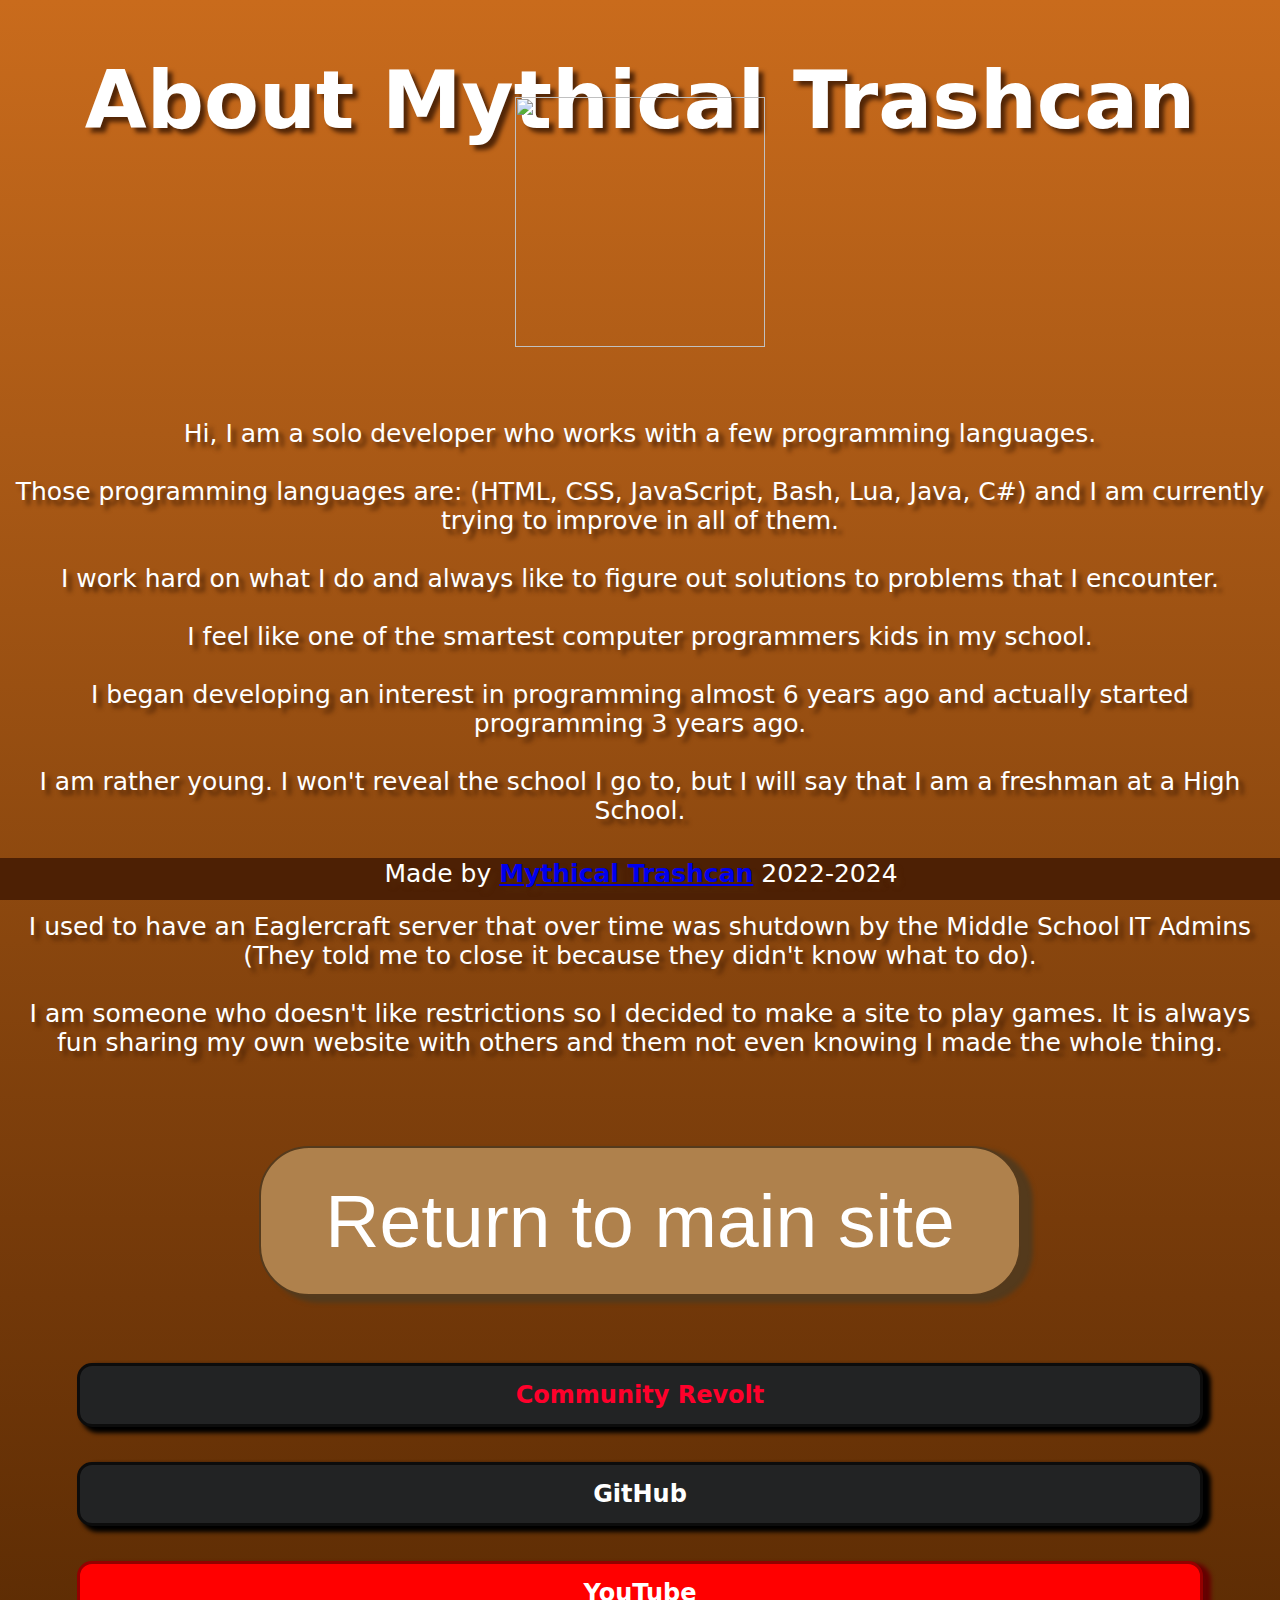
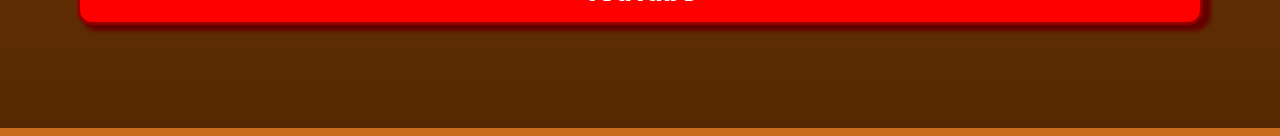
==== about-me/index.html @ f4d926c4 "This version needs backporting" ====
<!DOCTYPE html>
<html lang="en">

<head>
    <title>
        About MT | Ludos
    </title>
    <meta name="description" content="Ludos is a site designed for playing online HTML games in your browser!">
    <meta name="keywords" content="ludos, html, browser, games, online, fun, 3kh0, mythicaltrashcan">
    <meta name="author" content="Mythical Trashcan">
    <meta name="viewport" content="width=device-width, initial-scale=1.0">
    <meta name="google-adsense-account" content="ca-pub-1576606614118788">
    <link href="style.css" rel="stylesheet">
    <script src="script.js"></script>
    <link type="image/png" rel="shortcut icon" href="../favicons/ludos-favicon.png" />

    <script async src="https://pagead2.googlesyndication.com/pagead/js/adsbygoogle.js?client=ca-pub-1576606614118788"
     crossorigin="anonymous"></script>
</head>

<body>
    <div class="aboutMe">
        <h1>
            About Mythical Trashcan <img draggable="false" class="mythLogo" src="https://github.com/MythicalTrashcan/Random-Assets/blob/main/MythicalTrashcan.png?raw=true" width="250" height="250">
        </h1>
        <div class="aboutText">
            Hi, I am a solo developer who works with a few programming languages.<br><br>

            Those programming languages are: (HTML, CSS, JavaScript, Bash, Lua, Java, C#) and I am currently trying to improve in all of them.<br><br>

            I work hard on what I do and always like to figure out solutions to problems that I encounter.<br><br>

            I feel like one of the smartest computer programmers kids in my school.<br><br>

            I began developing an interest in programming almost 6 years ago and actually started programming 3 years ago.<br><br>

            I am rather young. I won't reveal the school I go to, but I will say that I am a freshman at a High School.<br><br>

            I just got out of Middle School recently and am looking for others like me at the High School.<br><br>

            I used to have an Eaglercraft server that over time was shutdown by the Middle School IT Admins (They told me to close it because they didn't know what to do).<br><br>

            I am someone who doesn't like restrictions so I decided to make a site to play games. It is always fun sharing my own website with others and them not even knowing I made the whole thing.<br><br>
        </div>
    </div>
    <div>
        <button class="button" onclick="returnMain()">Return to main site</button>
    </div>
    <div class="navLinks">
        <h2>
            <a class="revolt" onclick="openRevolt()"><strong>Community Revolt</strong></a>
            <a class="github" onclick="openGithub()">GitHub</a>
            <a class="youtube" onclick="openYoutube()">YouTube</a>
        </h2>
    </div>
    <table>
        <td class="footer">
            <a>Made by</a>
            <a href="https://github.com/MythicalTrashcan"><strong>Mythical Trashcan</strong></a>
            <a>2022-2024</a>
        </td>
    </table>
</body>

<script>
    if (localStorage.getItem("assetsLink") === null) {
        localStorage.setItem("assetsLink", "https://assets.theludos.com");
    }

    if (localStorage.getItem("villadeLink") === null) {
        localStorage.setItem("villadeLink", "https://villade.theludos.com");
    }

    if (localStorage.getItem("moviesLink") === null) {
        localStorage.setItem("moviesLink", "https://movies.theludos.com");
    }

    if (localStorage.getItem("reviteLink") === null) {
        localStorage.setItem("reviteLink", "https://revite.theludos.com");
    }
</script>

</html>
---- about-me/style.css ----
:root {
    font-family: system-ui, -apple-system, BlinkMacSystemFont, 'Segoe UI', Roboto, Oxygen, Ubuntu, Cantarell, 'Open Sans', 'Helvetica Neue', sans-serif;
    text-shadow: 5px 5px 4px #522607;
    background-color: #572902;
    color: #612f17;
    background-image: linear-gradient(to top, #572902, #723809, #8e490f, #ab5a16, #c96b1c);
}

.mythLogo {
    margin-top: -50px;
    margin-bottom: -100px;
    margin-left: -25;
}

.aboutMe {
    margin-bottom: 80px;
}

.navLinks {
    display: flex;
    justify-content: center;
    align-items: center;
    margin-top: 80px;
}

.footer {
    position: fixed;
    left: 0px;
    bottom: 0px;
    right: 0px;
    width: 100%;
    height: 40px;
    background-color: #4d2004;
    color: white;
    text-align: center;
    font-size: 25px;
}

div {
    text-align: center;
    font-size: 25px;
    color: rgb(255, 255, 255);
    margin-bottom: -20px;
}

h1 a {
    color: red;
}

h1 {
    text-align: center;
    font-size: 80px;
    color: rgb(255, 255, 255);
}

h2 {
    text-align: center;
    font-size: 50px;
    color: rgb(255, 255, 255);
}

h3 {
    text-align: center;
    color: rgb(255, 255, 255);
}

p {
    text-align: center;
    font-size: 25px;
    color: rgb(255, 255, 255);
    margin-bottom: -20px;
}

button {
    background-color: #af814c;
    border-style: solid;
    border-color: #553a1c;
    border-radius: 50px;
    text-align: center;
    color: #ffffff;
    padding: 30px 64px;
    text-decoration: none;
    display: inline-block;
    font-size: 75px;
    cursor: pointer;
    box-shadow: 10px 5px 4px 2px #543a1c;
    transition: width .25s, height .25s, background-color .25s, transform .25s;
}

button[disabled] {
    background: #808080;
    border-color: #505050;
    box-shadow: 12px 8px 4px 4px #444444;
    color: #3f3f3f;
    cursor: default;
}

button:hover[disabled] {
    background-color: grey;
}

button:active[disabled] {
    transform: scale(1.00);
}

button:active {
    transform: scale(0.95);
}

button:hover {
    background-color: #815e3d;
    transform: scaleX(.95) scaleY(.95) rotate(-5deg);
}

.revolt {
    width: 1000px;
    display: block;
    position: relative;
    top: -35px;
    margin-bottom: 35px;
    padding: 16px;
    background-color: #222324;
    border-style: solid;
    border-color: #0c0c0c;
    box-shadow: inset;
    box-shadow: 6px 4px 4px 2px #000000;
    cursor: pointer;
    transition: all;
    padding: 15px 60px;
    text-shadow: none;
    color: #ff002b;
    text-decoration: none;
    font-size: x-large;
    border-radius: 15px;
    transition: width .25s, height .25s, background-color .25s, transform .25s;
}

.github {
    width: 1000px;
    display: block;
    position: relative;
    top: -35px;
    margin-bottom: 35px;
    padding: 16px;
    background-color: #222324;
    border-style: solid;
    border-color: #0c0c0c;
    box-shadow: inset;
    box-shadow: 6px 4px 4px 2px #000000;
    cursor: pointer;
    transition: width .25s, height .25s, background-color .25s, transform .25s;
    padding: 15px 60px;
    text-shadow: none;
    color: rgb(255, 255, 255);
    text-decoration: none;
    font-size: x-large;
    border-radius: 15px;
}

.youtube {
    width: 1000px;
    display: block;
    position: relative;
    top: -35px;
    margin-bottom: 35px;
    padding: 16px;
    background-color: #ff0000;
    border-style: solid;
    border-color: #940000;
    box-shadow: inset;
    box-shadow: 6px 4px 4px 2px #660101;
    cursor: pointer;
    transition: width .25s, height .25s, background-color .25s, transform .25s;
    padding: 15px 60px;
    text-shadow: none;
    color: rgb(255, 255, 255);
    text-decoration: none;
    font-size: x-large;
    border-radius: 15px;
}

.revolt:hover {
    background-color: #131313;
    transform: scale(0.95);
}

.github:hover {
    background-color: #131313;
    transform: scale(0.95);
}

.youtube:hover {
    background-color: #c00000;
    transform: scale(0.95);
}
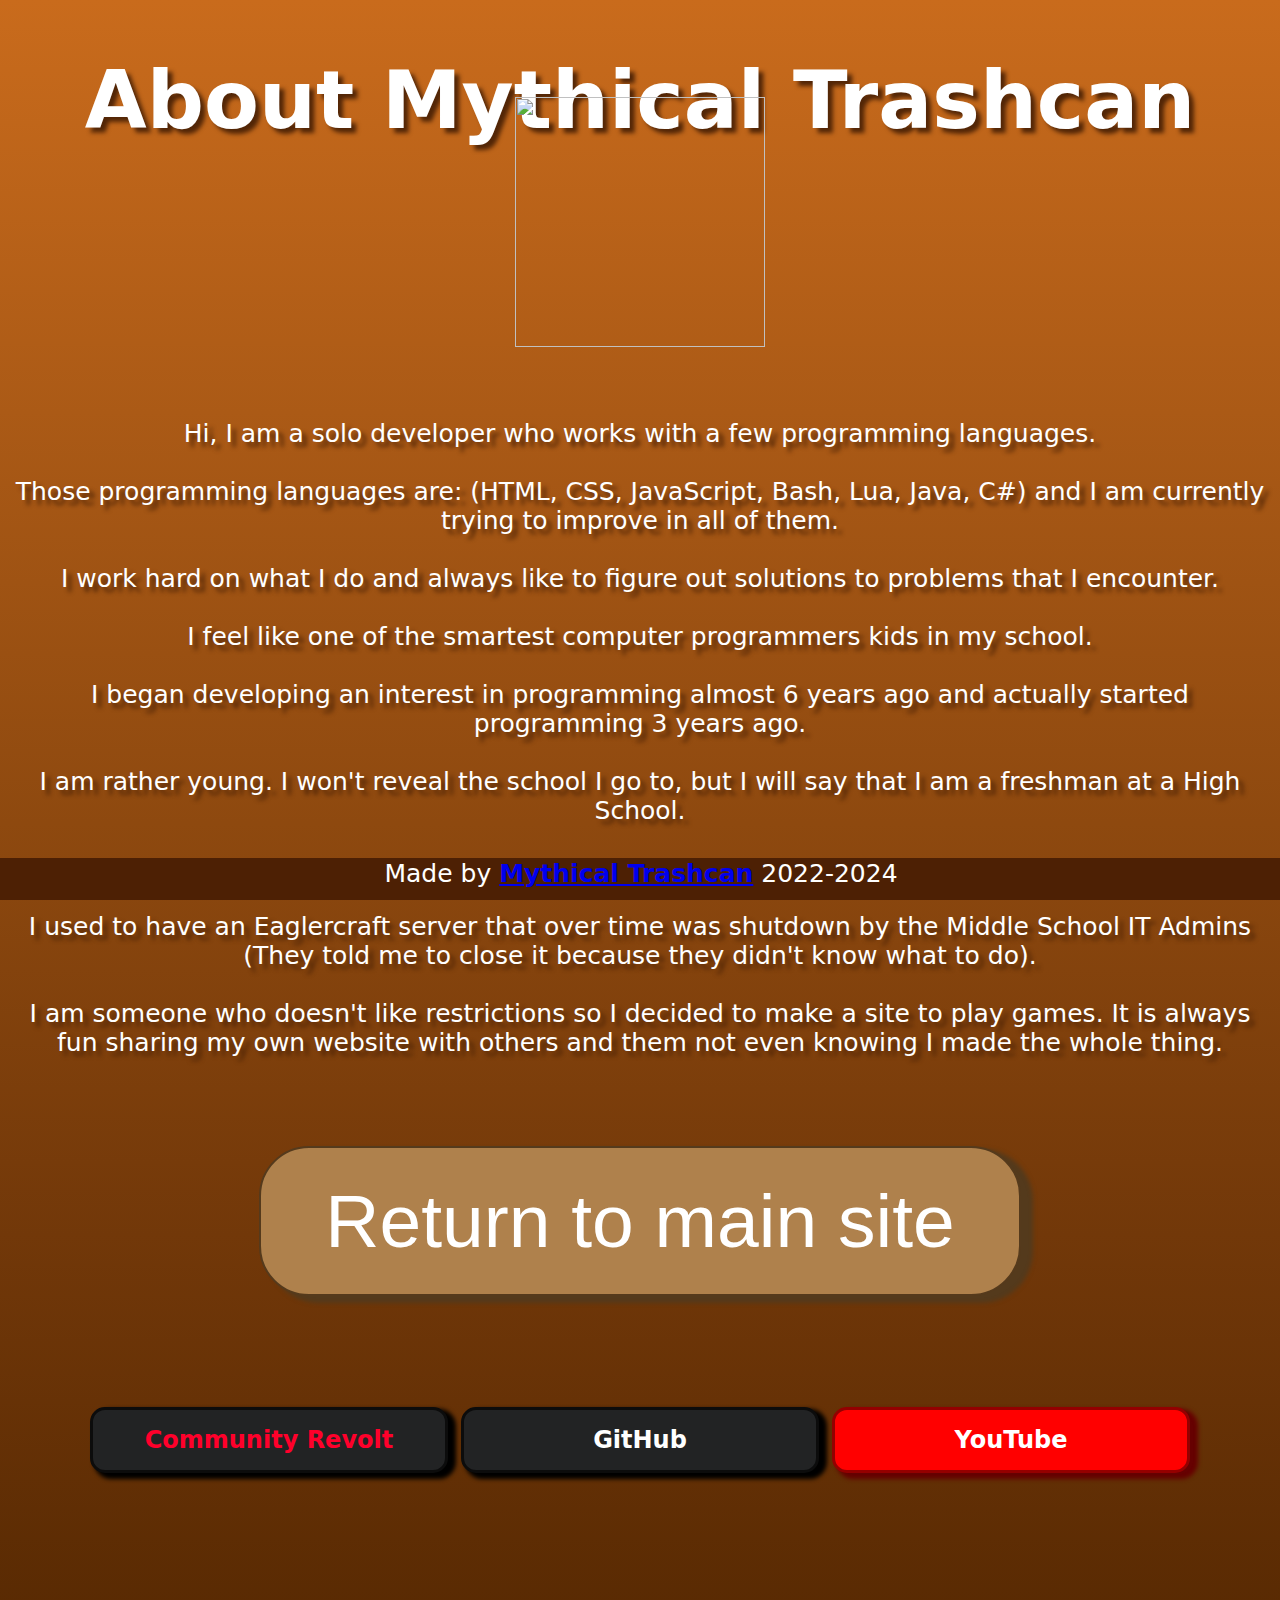
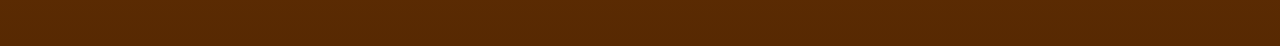
==== commit c8cf160a: "Legacy Ludos Backport #1" ====
--- a/about-me/index.html
+++ b/about-me/index.html
@@ -19,11 +19,11 @@
 </head>
 
 <body>
-    <div class="aboutMe">
+    <div style="margin-bottom: 80px;">
         <h1>
             About Mythical Trashcan <img draggable="false" class="mythLogo" src="https://github.com/MythicalTrashcan/Random-Assets/blob/main/MythicalTrashcan.png?raw=true" width="250" height="250">
         </h1>
-        <div class="aboutText">
+        <div>
             Hi, I am a solo developer who works with a few programming languages.<br><br>
 
             Those programming languages are: (HTML, CSS, JavaScript, Bash, Lua, Java, C#) and I am currently trying to improve in all of them.<br><br>
@@ -44,7 +44,7 @@
         </div>
     </div>
     <div>
-        <button class="button" onclick="returnMain()">Return to main site</button>
+        <button class="main" onclick="returnMain()">Return to main site</button>
     </div>
     <div class="navLinks">
         <h2>
@@ -71,10 +71,6 @@
         localStorage.setItem("villadeLink", "https://villade.theludos.com");
     }
 
-    if (localStorage.getItem("moviesLink") === null) {
-        localStorage.setItem("moviesLink", "https://movies.theludos.com");
-    }
-
     if (localStorage.getItem("reviteLink") === null) {
         localStorage.setItem("reviteLink", "https://revite.theludos.com");
     }
--- a/about-me/style.css
+++ b/about-me/style.css
@@ -2,25 +2,25 @@
     font-family: system-ui, -apple-system, BlinkMacSystemFont, 'Segoe UI', Roboto, Oxygen, Ubuntu, Cantarell, 'Open Sans', 'Helvetica Neue', sans-serif;
     text-shadow: 5px 5px 4px #522607;
     background-color: #572902;
-    color: #612f17;
+    color: #ffffff;
     background-image: linear-gradient(to top, #572902, #723809, #8e490f, #ab5a16, #c96b1c);
+}
+
+div {
+    text-align: center;
+    font-size: 25px;
+    margin-bottom: -20px;
+}
+
+h1 {
+    text-align: center;
+    font-size: 80px;
 }
 
 .mythLogo {
     margin-top: -50px;
     margin-bottom: -100px;
     margin-left: -25;
-}
-
-.aboutMe {
-    margin-bottom: 80px;
-}
-
-.navLinks {
-    display: flex;
-    justify-content: center;
-    align-items: center;
-    margin-top: 80px;
 }
 
 .footer {
@@ -31,152 +31,73 @@
     width: 100%;
     height: 40px;
     background-color: #4d2004;
-    color: white;
+    color: #ffffff;
+    text-shadow: none;
     text-align: center;
     font-size: 25px;
 }
 
-div {
-    text-align: center;
-    font-size: 25px;
-    color: rgb(255, 255, 255);
-    margin-bottom: -20px;
-}
-
-h1 a {
-    color: red;
-}
-
-h1 {
-    text-align: center;
-    font-size: 80px;
-    color: rgb(255, 255, 255);
-}
-
-h2 {
-    text-align: center;
-    font-size: 50px;
-    color: rgb(255, 255, 255);
-}
-
-h3 {
-    text-align: center;
-    color: rgb(255, 255, 255);
-}
-
-p {
-    text-align: center;
-    font-size: 25px;
-    color: rgb(255, 255, 255);
-    margin-bottom: -20px;
-}
-
-button {
+.main {
     background-color: #af814c;
     border-style: solid;
     border-color: #553a1c;
     border-radius: 50px;
-    text-align: center;
+    box-shadow: 10px 5px 4px 2px #543a1c;
     color: #ffffff;
+    text-shadow: none;
     padding: 30px 64px;
-    text-decoration: none;
-    display: inline-block;
     font-size: 75px;
     cursor: pointer;
-    box-shadow: 10px 5px 4px 2px #543a1c;
     transition: width .25s, height .25s, background-color .25s, transform .25s;
+    margin-bottom: 100px;
 }
 
-button[disabled] {
-    background: #808080;
-    border-color: #505050;
-    box-shadow: 12px 8px 4px 4px #444444;
-    color: #3f3f3f;
-    cursor: default;
-}
-
-button:hover[disabled] {
-    background-color: grey;
-}
-
-button:active[disabled] {
-    transform: scale(1.00);
-}
-
-button:active {
-    transform: scale(0.95);
-}
-
-button:hover {
+.main:hover {
     background-color: #815e3d;
     transform: scaleX(.95) scaleY(.95) rotate(-5deg);
 }
 
+.main:active {
+    transform: scale(0.95);
+}
+
+.revolt, .github, .youtube {
+    width: 25vw;
+    min-width: 250px;
+    max-width: 700px;
+    display: inline-block;
+    padding: 16px;
+    border-style: solid;
+    border-radius: 15px;
+    cursor: pointer;
+    font-size: x-large;
+    transition: width .25s, height .25s, background-color .25s, transform .25s;
+    margin-bottom: 150px;
+}
+
 .revolt {
-    width: 1000px;
-    display: block;
-    position: relative;
-    top: -35px;
-    margin-bottom: 35px;
-    padding: 16px;
     background-color: #222324;
-    border-style: solid;
     border-color: #0c0c0c;
-    box-shadow: inset;
     box-shadow: 6px 4px 4px 2px #000000;
-    cursor: pointer;
-    transition: all;
-    padding: 15px 60px;
+    color: #ff002b;
     text-shadow: none;
-    color: #ff002b;
-    text-decoration: none;
-    font-size: x-large;
-    border-radius: 15px;
-    transition: width .25s, height .25s, background-color .25s, transform .25s;
+
 }
 
 .github {
-    width: 1000px;
-    display: block;
-    position: relative;
-    top: -35px;
-    margin-bottom: 35px;
-    padding: 16px;
     background-color: #222324;
-    border-style: solid;
     border-color: #0c0c0c;
-    box-shadow: inset;
     box-shadow: 6px 4px 4px 2px #000000;
-    cursor: pointer;
-    transition: width .25s, height .25s, background-color .25s, transform .25s;
-    padding: 15px 60px;
+    color: #ffffff;
     text-shadow: none;
-    color: rgb(255, 255, 255);
-    text-decoration: none;
-    font-size: x-large;
-    border-radius: 15px;
 }
 
 .youtube {
-    width: 1000px;
-    display: block;
-    position: relative;
-    top: -35px;
-    margin-bottom: 35px;
-    padding: 16px;
     background-color: #ff0000;
-    border-style: solid;
     border-color: #940000;
-    box-shadow: inset;
     box-shadow: 6px 4px 4px 2px #660101;
-    cursor: pointer;
-    transition: width .25s, height .25s, background-color .25s, transform .25s;
-    padding: 15px 60px;
+    color: #ffffff;
     text-shadow: none;
-    color: rgb(255, 255, 255);
-    text-decoration: none;
-    font-size: x-large;
-    border-radius: 15px;
 }
 
 .revolt:hover {
